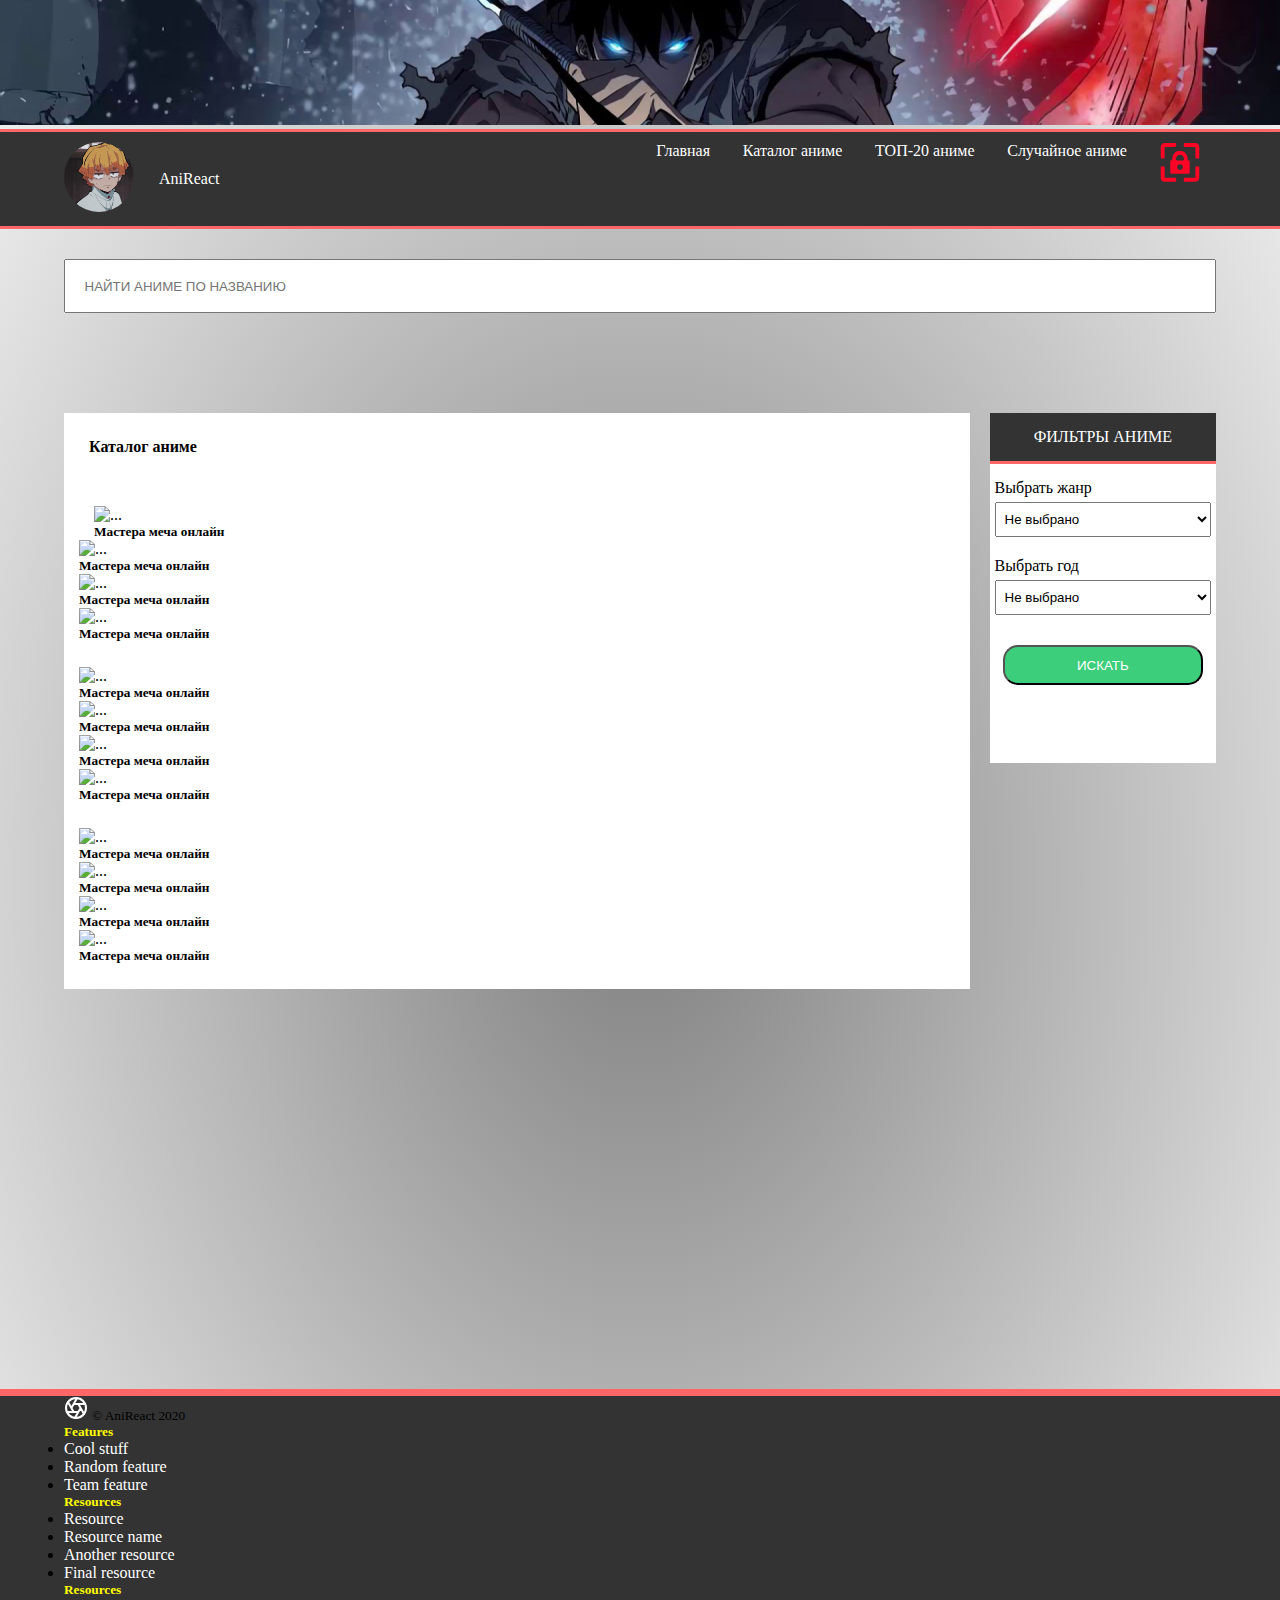
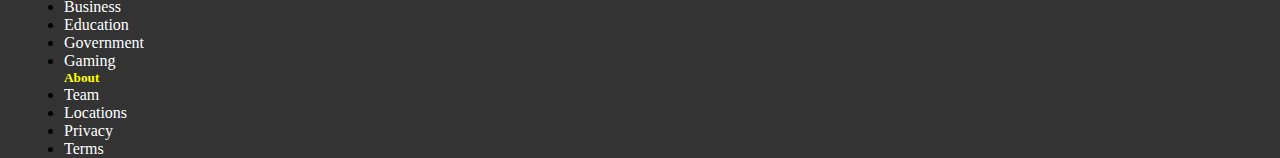
==== katalog.html @ fa22826e "ewe dobavil" ====
<!DOCTYPE html>
<html lang="en" dir="ltr">
  <head>
    <meta charset="utf-8">
    <link rel="stylesheet" href="styles/katalog.css">
    <link rel="stylesheet" href="https://stackpath.bootstrapcdn.com/bootstrap/4.5.0/css/bootstrap.min.css" integrity="sha384-9aIt2nRpC12Uk9gS9baDl411NQApFmC26EwAOH8WgZl5MYYxFfc+NcPb1dKGj7Sk" crossorigin="anonymous">
    <title>AniReact</title>
  </head>
  <body>
    <div class="site_bg">
      <img src="./source/img/sung.jpg" alt="">
    </div>
    <header class="header sticky-top">
      <div class="containers">
        <div class="header__logo">
          <a href="#">
            <img src="./source/img/logo.jpg" alt="">
          </a>
          <a href="#">AniReact</a>
        </div>
        <nav class="navbar">
          <a href="#">Главная</a>
          <a href="#">Каталог аниме</a>
          <a href="#">ТОП-20 аниме</a>
          <a href="#">Случайное аниме</a>
          <a href="#">
            <img src="./source/img/sign.svg" class="authorizationLink">
          </a>
        </nav>
      </div>
    </header>

    <div class="search_form">
      <div class="containers">
        <input type="text" name="" value="" placeholder="     НАЙТИ АНИМЕ ПО НАЗВАНИЮ">
      </div>
    </div>

    <section class="listOfAnime">
      <div class="containers">
        <div class="catalog-content">
          <div class="main-content">
            <div class="main__tag">
              <h4>Каталог аниме</h4>
            </div>
            <div class="main__anime">
               <div class="listAnime">
                 <div class="card-deck">
                    <div class="card card-ml">
                      <img src="https://yummyanime.club/img/posters/1568209023.jpg" class="card-img-top" alt="...">
                      <div class="card-body">
                        <h5 class="card-title">Мастера меча онлайн</h5>
                      </div>
                    </div>
                    <div class="card">
                      <img src="https://yummyanime.club/img/posters/1568209023.jpg" class="card-img-top" alt="...">
                      <div class="card-body">
                        <h5 class="card-title">Мастера меча онлайн</h5>
                      </div>
                    </div>
                    <div class="card">
                      <img src="https://yummyanime.club/img/posters/1568209023.jpg" class="card-img-top" alt="...">
                      <div class="card-body">
                        <h5 class="card-title">Мастера меча онлайн</h5>
                      </div>
                    </div>
                    <div class="card">
                      <img src="https://yummyanime.club/img/posters/1568209023.jpg" class="card-img-top" alt="...">
                      <div class="card-body">
                        <h5 class="card-title">Мастера меча онлайн</h5>
                      </div>
                    </div>
                  </div>
               </div>

               <div class="listAnime">
                 <div class="card-deck">
                    <div class="card">
                      <img src="https://yummyanime.club/img/posters/1568209023.jpg" class="card-img-top" alt="...">
                      <div class="card-body">
                        <h5 class="card-title">Мастера меча онлайн</h5>
                      </div>
                    </div>
                    <div class="card">
                      <img src="https://yummyanime.club/img/posters/1568209023.jpg" class="card-img-top" alt="...">
                      <div class="card-body">
                        <h5 class="card-title">Мастера меча онлайн</h5>
                      </div>
                    </div>
                    <div class="card">
                      <img src="https://yummyanime.club/img/posters/1568209023.jpg" class="card-img-top" alt="...">
                      <div class="card-body">
                        <h5 class="card-title">Мастера меча онлайн</h5>
                      </div>
                    </div>
                    <div class="card">
                      <img src="https://yummyanime.club/img/posters/1568209023.jpg" class="card-img-top" alt="...">
                      <div class="card-body">
                        <h5 class="card-title">Мастера меча онлайн</h5>
                      </div>
                    </div>
                  </div>
               </div>

               <div class="listAnime">
                 <div class="card-deck">
                    <div class="card">
                      <img src="https://yummyanime.club/img/posters/1568209023.jpg" class="card-img-top" alt="...">
                      <div class="card-body">
                        <h5 class="card-title">Мастера меча онлайн</h5>
                      </div>
                    </div>
                    <div class="card">
                      <img src="https://yummyanime.club/img/posters/1568209023.jpg" class="card-img-top" alt="...">
                      <div class="card-body">
                        <h5 class="card-title">Мастера меча онлайн</h5>
                      </div>
                    </div>
                    <div class="card">
                      <img src="https://yummyanime.club/img/posters/1568209023.jpg" class="card-img-top" alt="...">
                      <div class="card-body">
                        <h5 class="card-title">Мастера меча онлайн</h5>
                      </div>
                    </div>
                    <div class="card">
                      <img src="https://yummyanime.club/img/posters/1568209023.jpg" class="card-img-top" alt="...">
                      <div class="card-body">
                        <h5 class="card-title">Мастера меча онлайн</h5>
                      </div>
                    </div>
                  </div>
               </div>
             </div>
          </div>
        </div>

        <div class="filters-content">
          <div class="filters__tag">
            <p>ФИЛЬТРЫ АНИМЕ</p>
          </div>
          <div class="filters__form">
            <form>
              <div class="original-form">
                <label for="">Выбрать жанр</label>
                <select class="original-select" name="">
                  <option value="">Не выбрано</option>
                  <option value="">Романтика</option>
                  <option value="">Комедия</option>
                  <option value="">Приключения</option>
                  <option value="">Фантастика</option>
                  <option value="">Экшен</option>
                  <option value="">Демоны</option>
                </select>
              </div>

              <div class="original-form">
                <label for="">Выбрать год</label>
                <select class="original-select" name="">
                  <option value="">Не выбрано</option>
                  <option value="">2020</option>
                  <option value="">2019</option>
                  <option value="">2018</option>
                  <option value="">2017</option>
                  <option value="">2016</option>
                  <option value="">2015</option>
                </select>
              </div>

            <div class="btnFind">
              <button type="button" name="button" class="findBtn">ИСКАТЬ</button>
            </div>
            </form>
          </div>
        </div>
      </div>
    </section>



    <footer class="footer container-fluid py-5">
      <div class="containers no-flex">
        <div class="row">
          <div class="col-12 col-md">
            <svg xmlns="http://www.w3.org/2000/svg" width="24" height="24" fill="none" stroke="currentColor" stroke-linecap="round" stroke-linejoin="round" stroke-width="2" class="d-block mb-2" role="img" viewBox="0 0 24 24" focusable="false" style="color:white;"><title>Product</title><circle cx="12" cy="12" r="10"></circle><path d="M14.31 8l5.74 9.94M9.69 8h11.48M7.38 12l5.74-9.94M9.69 16L3.95 6.06M14.31 16H2.83m13.79-4l-5.74 9.94"></path></svg>
            <small class="d-block mb-3 text-white">© AniReact 2020</small>
          </div>
          <div class="col-6 col-md">
            <h5>Features</h5>
            <ul class="list-unstyled text-small">
              <li><a href="#">Cool stuff</a></li>
              <li><a href="#">Random feature</a></li>
              <li><a href="#">Team feature</a></li>
            </ul>
          </div>
          <div class="col-6 col-md">
            <h5>Resources</h5>
            <ul class="list-unstyled text-small">
              <li><a href="#">Resource</a></li>
              <li><a href="#">Resource name</a></li>
              <li><a href="#">Another resource</a></li>
              <li><a href="#">Final resource</a></li>
            </ul>
          </div>
          <div class="col-6 col-md">
            <h5>Resources</h5>
            <ul class="list-unstyled text-small">
              <li><a href="#">Business</a></li>
              <li><a href="#">Education</a></li>
              <li><a href="#">Government</a></li>
              <li><a href="#">Gaming</a></li>
            </ul>
          </div>
          <div class="col-6 col-md">
            <h5>About</h5>
            <ul class="list-unstyled text-small">
              <li><a href="#">Team</a></li>
              <li><a href="#">Locations</a></li>
              <li><a href="#">Privacy</a></li>
              <li><a href="#">Terms</a></li>
            </ul>
          </div>
        </div>
      </div>
    </footer>
  </body>
</html>
---- styles/katalog.css ----
* {
  margin: 0;
  padding: 0;
  text-decoration: none;
}

body {
  background: radial-gradient(gray, whitesmoke);
}

.site_bg img {
  max-width: 100%;
}

.header {
  display: flex;
  padding: 10px 0 10px 0;
  background: rgb(51, 51, 51);
  border-top: 3px solid #f66;
  border-bottom: 3px solid #f66;
}

.containers {
  display: flex;
  margin: 0 auto;
  width: 90%;
}

.header__logo {
  display: flex;
  flex-basis: 50%;
  align-items: center;
}

.header__logo a,
.navbar a {
  color: white;
}

.header__logo img {
  width: 70px;
  height: 70px;
  border-radius: 50%;
  margin-right: 25px;
}

.navbar {
  display: flex;
  flex-basis: 50%;
  justify-content: space-around;
}

.authorizationLink {
  height: 40px;
}

.search_form {
  display: flex;
  padding-top: 30px;
}

.search_form input {
  width: 100%;
  height: 50px;
}

.f-wrap {
  flex-wrap: wrap;
}

.listOfAnime {
  padding-top: 100px;
}

.catalog-content {
  display: flex;
  background: white;
  flex-basis: 80%;
  margin-right: 20px;
}

.main__tag {
  padding: 25px 0 50px 25px;
}

.listAnime {
  display: flex;
  padding: 0 15px 25px 15px;
}

.card-mr {
  margin-right: 0;
}

.card-ml {
  margin-left: 15px;
}

.filters-content {
  display: flex;
  flex-basis: 20%;
  height: 350px;
  flex-direction: column;
  background: white;
}

.filters__tag {
  display: flex;
  padding: 15px 0 15px 0;
  justify-content: center;
  align-items: center;
  color: white;
  background: rgb(51, 51, 51);
  border-bottom: 3px solid #f66;
}

.filters__tag p {
  margin-bottom: 0;
}

.original-form {
  display: flex;
  flex-direction: column;
}

.original-form label {
  padding: 15px 0 0 5px;
}

.original-select {
  height: 35px;
  padding: 5px;
  margin: 5px;
  box-sizing: border-box;
}

.btnFind {
  display: flex;
  justify-content: center;
  padding-top: 25px;
}

.findBtn {
  width: 200px;
  height: 40px;
  background: #3cce7b;
  color: white;
  border-radius: 15px;
}

.footer {
  background: rgb(51, 51, 51);
  border-top: 7px solid #f66;
  margin-top: 400px;
}

.no-flex {
  display: block;
}

.col-6 h5 {
  color: yellow;
}

.col-6 a {
  color: white;
}
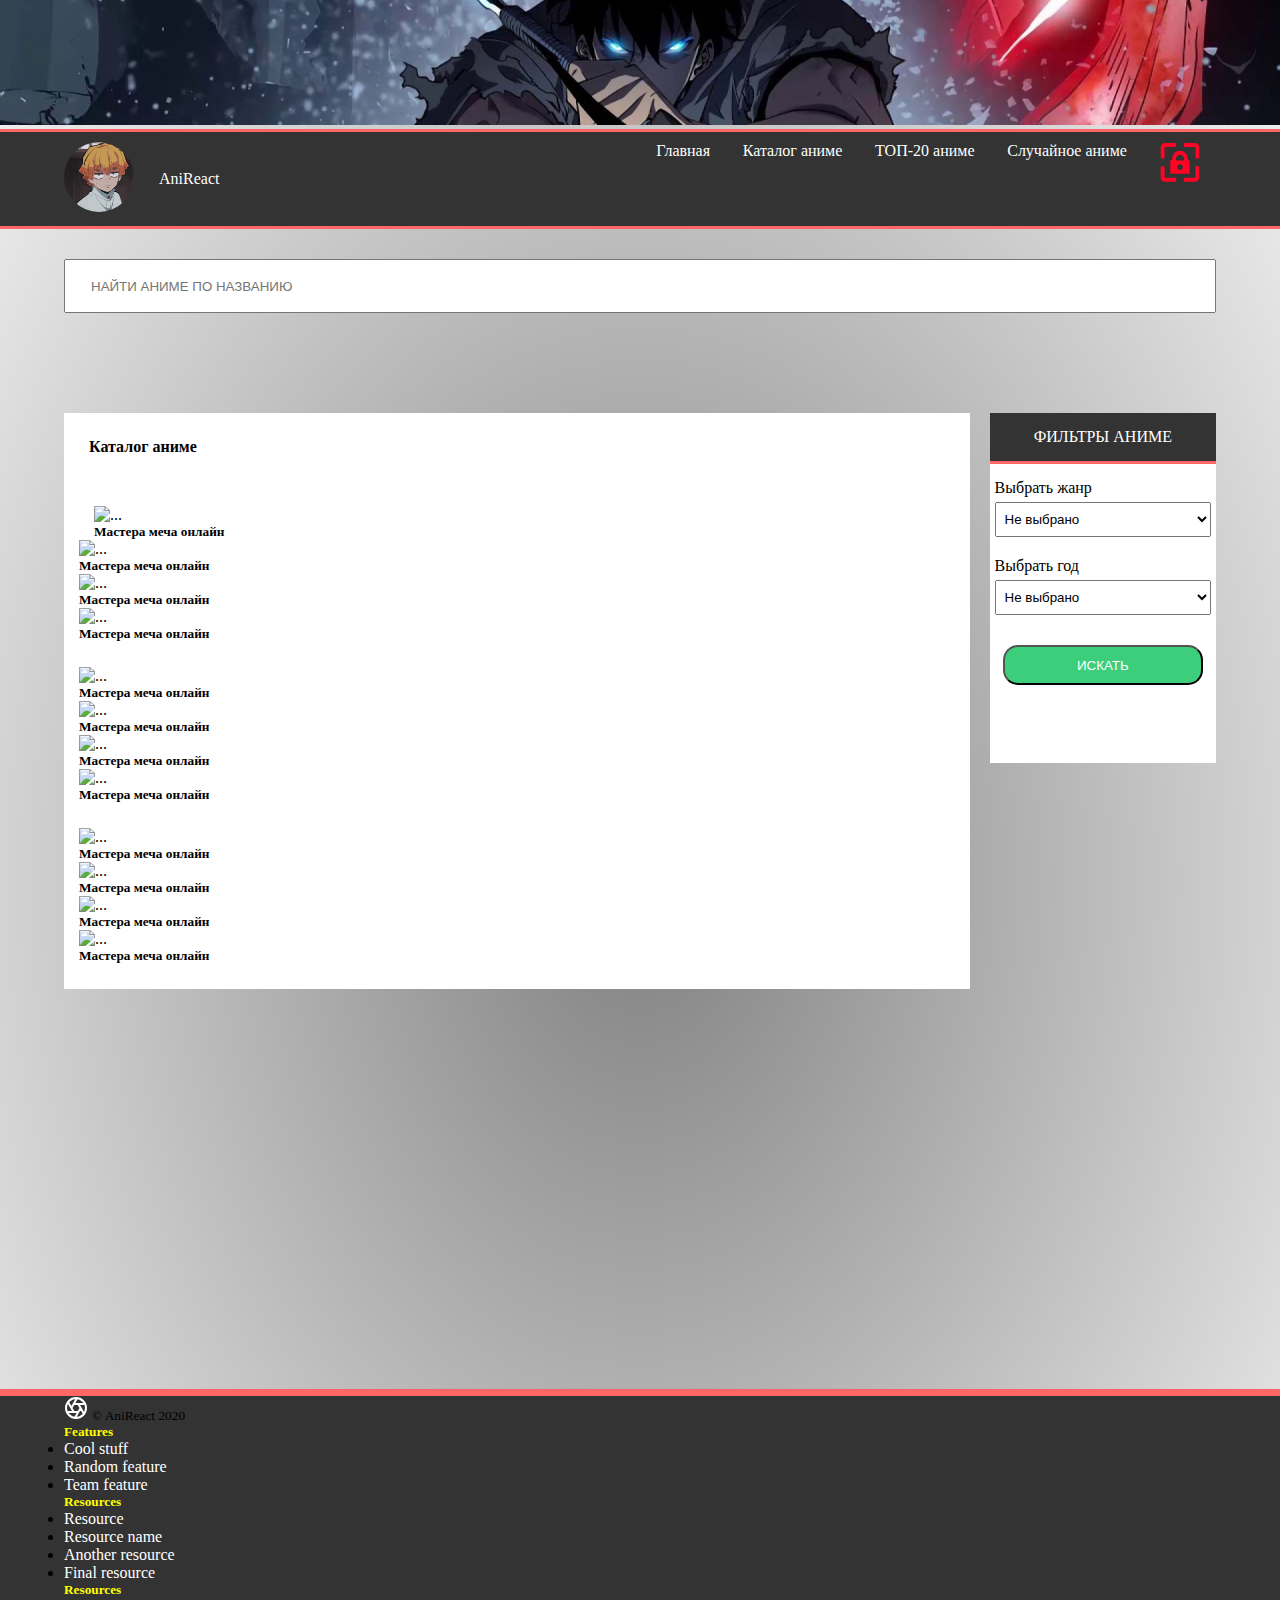
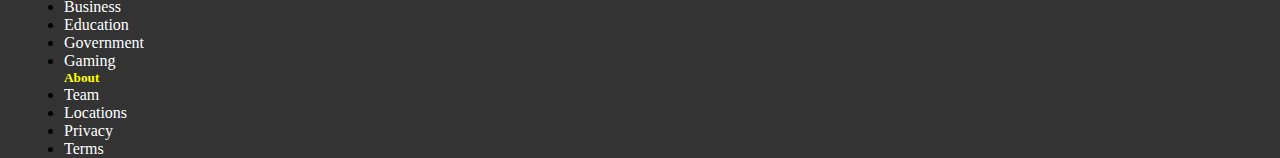
==== commit 4bc10ef8: "fixed search-form" ====
--- a/katalog.html
+++ b/katalog.html
@@ -32,7 +32,7 @@
 
     <div class="search_form">
       <div class="containers">
-        <input type="text" name="" value="" placeholder="     НАЙТИ АНИМЕ ПО НАЗВАНИЮ">
+        <input type="text" name="" value="" placeholder="НАЙТИ АНИМЕ ПО НАЗВАНИЮ">
       </div>
     </div>
 
--- a/styles/katalog.css
+++ b/styles/katalog.css
@@ -60,6 +60,7 @@
 }
 
 .search_form input {
+  padding-left: 25px;
   width: 100%;
   height: 50px;
 }
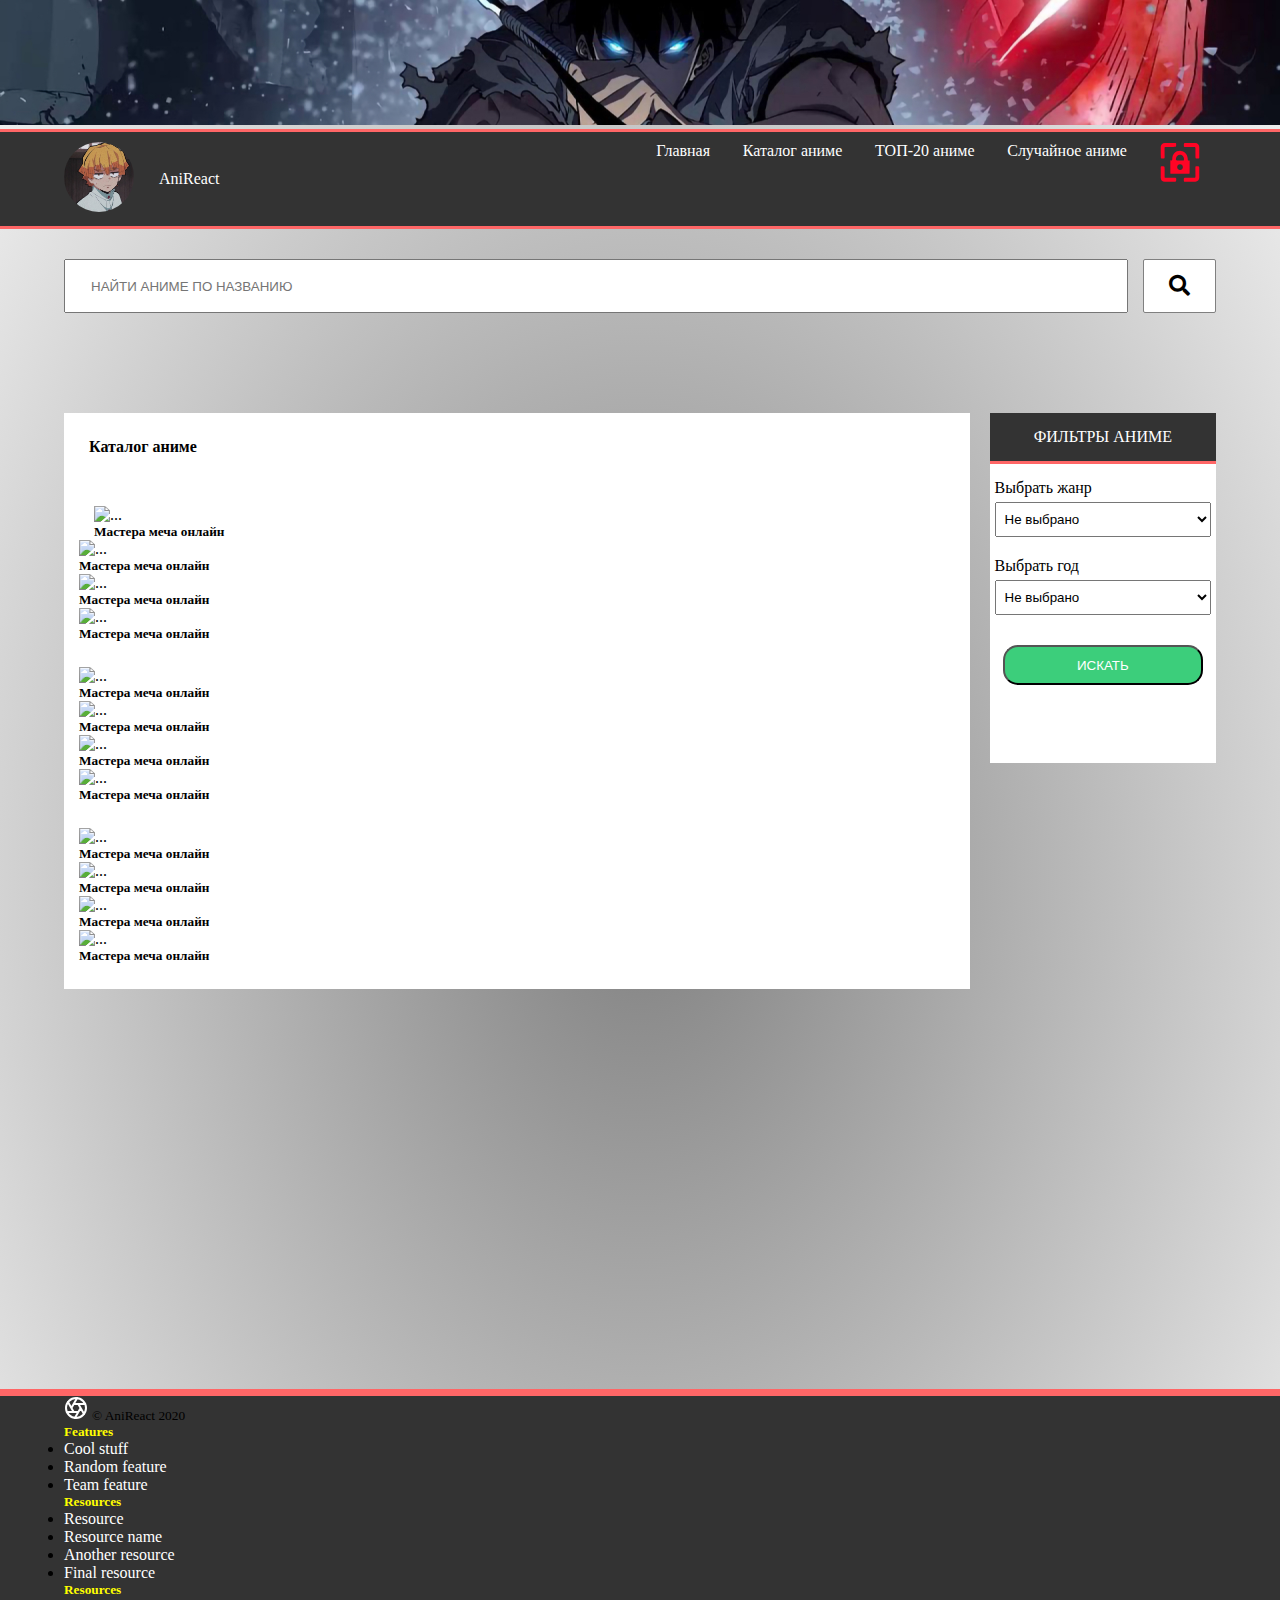
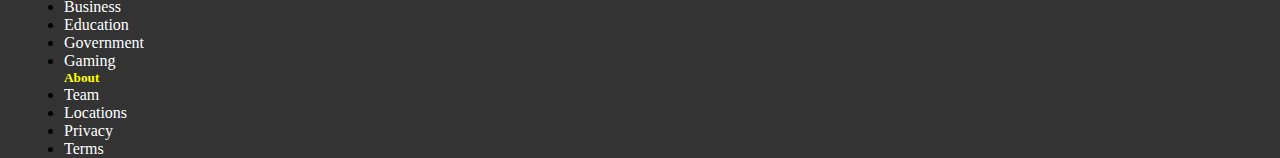
==== commit 142c20bd: "another fix" ====
--- a/katalog.html
+++ b/katalog.html
@@ -4,6 +4,8 @@
     <meta charset="utf-8">
     <link rel="stylesheet" href="styles/katalog.css">
     <link rel="stylesheet" href="https://stackpath.bootstrapcdn.com/bootstrap/4.5.0/css/bootstrap.min.css" integrity="sha384-9aIt2nRpC12Uk9gS9baDl411NQApFmC26EwAOH8WgZl5MYYxFfc+NcPb1dKGj7Sk" crossorigin="anonymous">
+    <link rel="stylesheet" href="https://use.fontawesome.com/releases/v5.11.2/css/all.css">
+    <link rel="stylesheet" href="https://fonts.googleapis.com/css?family=Roboto:300,400,500,700&display=swap">
     <title>AniReact</title>
   </head>
   <body>
@@ -33,6 +35,9 @@
     <div class="search_form">
       <div class="containers">
         <input type="text" name="" value="" placeholder="НАЙТИ АНИМЕ ПО НАЗВАНИЮ">
+        <div class="search-div">
+          <a href="#"><i class="fa fa-search search-icon"></i> </a>
+        </div>
       </div>
     </div>
 
--- a/styles/katalog.css
+++ b/styles/katalog.css
@@ -63,6 +63,22 @@
   padding-left: 25px;
   width: 100%;
   height: 50px;
+}
+
+.search-div {
+  display: flex;
+  align-items: center;
+  margin-left: 15px;
+  padding-left: 25px;
+  padding-right: 25px;
+  background: white;
+  border: 1px solid gray;
+  border-radius: 2px;
+}
+
+.search-icon {
+  color: black;
+  font-size: 21px;
 }
 
 .f-wrap {
